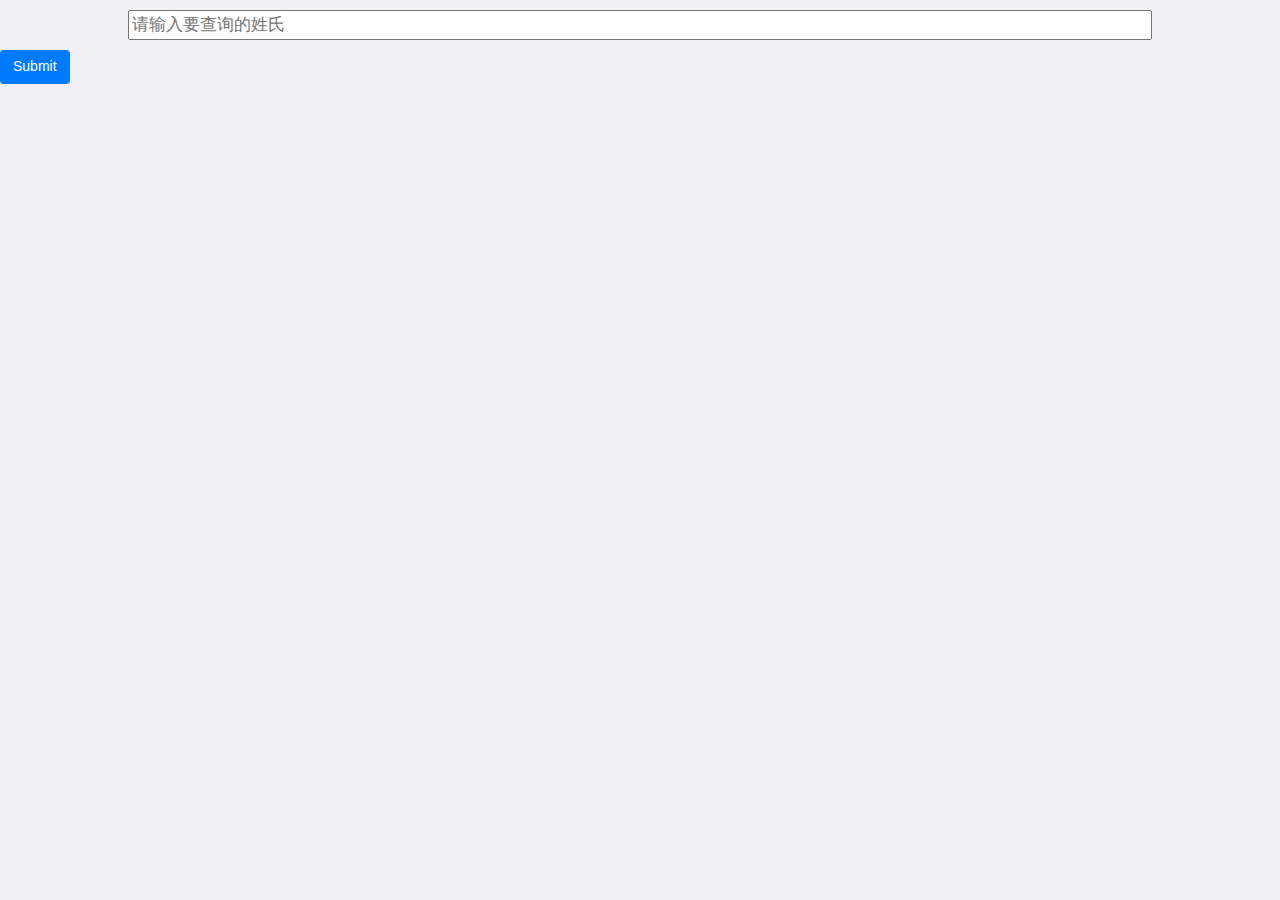
==== index.html @ fba9f814 "Signed-off-by: zxhycxq <lcyxlqn@163.com>" ====
<!DOCTYPE html>
<html>
<head>
    <meta charset="utf-8">
    <meta name="viewport" content="width=device-width,initial-scale=1,minimum-scale=1,maximum-scale=1,user-scalable=no" />
    <title>首页</title>
    <script src="js/mui.min.js"></script>
    <link href="css/mui.min.css" rel="stylesheet"/>
    <link href="css/index.css" rel="stylesheet"/>
    <script type="text/javascript" charset="utf-8">      
    </script>
</head>
<body>
<input type="input" class="index-search" placeholder="请输入要查询的姓氏"/>	

<input type="submit" class="search-submit"/>
</body>
</html>
---- css/index.css ----
.index-search{
	width: 80%;
	height: 30px;
	margin:0 auto;
	margin-top: 10px;
	display: block;
}
.search-submit{	
	margin:0 auto;
	margin-top: 10px;
	display: block;
	wdth:100px;
}
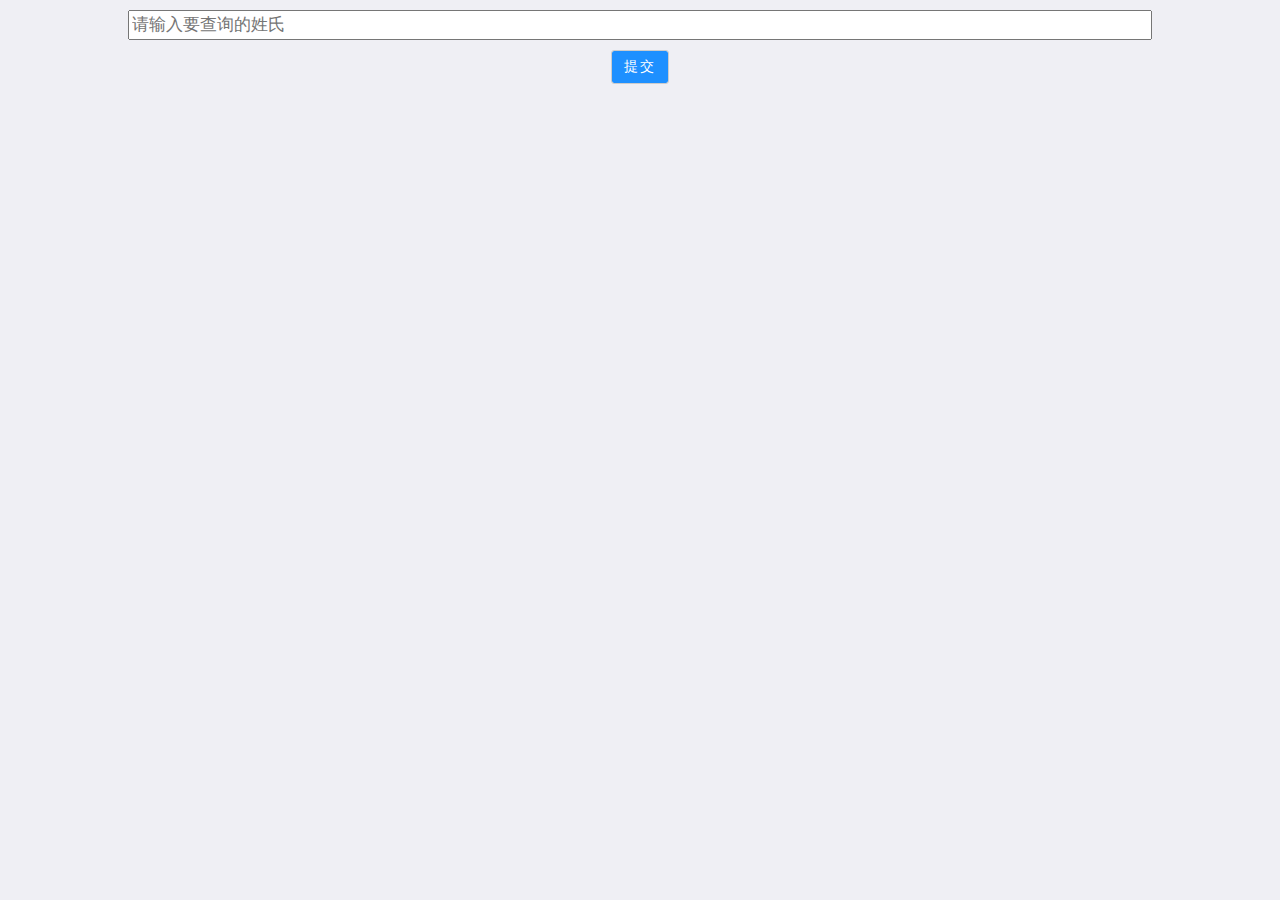
==== commit 42c25bc6: "Signed-off-by: zxhycxq <lcyxlqn@163.com>" ====
--- a/index.html
+++ b/index.html
@@ -13,6 +13,6 @@
 <body>
 <input type="input" class="index-search" placeholder="请输入要查询的姓氏"/>	
 
-<input type="submit" class="search-submit"/>
+<button type="submit" class="search-submit"/>提交</button>
 </body>
 </html>--- a/css/index.css
+++ b/css/index.css
@@ -10,4 +10,20 @@
 	margin-top: 10px;
 	display: block;
 	wdth:100px;
+	color: #fff;
+	letter-spacing: 2px;
+	background-color: dodgerblue;
 }
+/*
+ */
+.result-top{
+	text-align: center;
+}
+.result-wrap{
+	width: 90%;
+	margin:0 auto;
+	
+}
+.result-item{
+margin-bottom: 10px;	
+}
